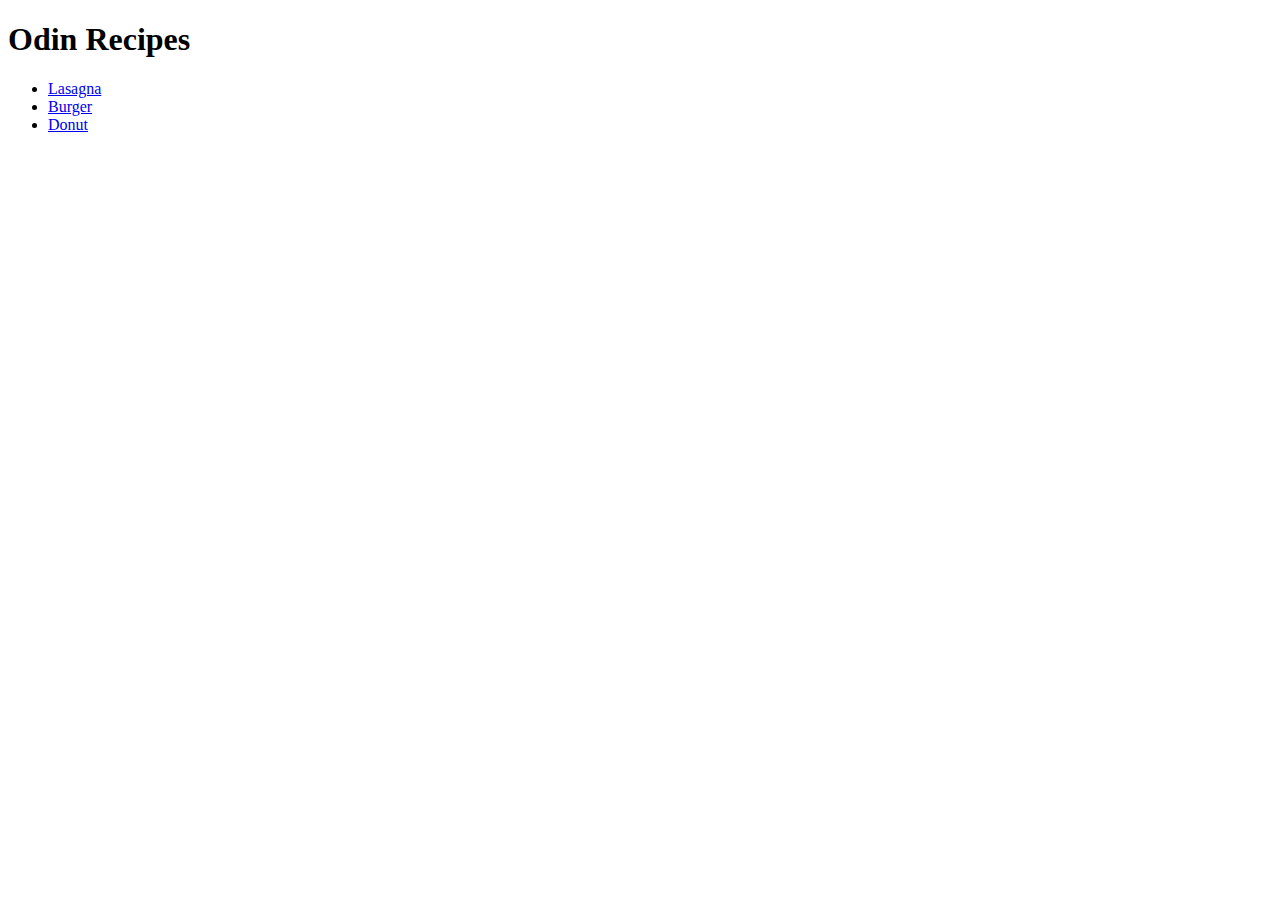
==== index.html @ 1a3bd5b1 "Create wireframe, landing page, and links" ====
<!DOCTYPE html>
<html lang="en">

<head>
    <meta charset="UTF-8">
    <meta name="viewport" content="width=>, initial-scale=1.0">
    <title>Document</title>
</head>

<body>
    <h1>Odin Recipes</h1>
    <ul>
        <li><a href="recipes/lasagna.html">Lasagna</a></li>
        <li><a href="recipes/burger.html">Burger</a></li>
        <li><a href="recipes/donut.html">Donut</a></li>
    </ul>

</body>

</html>
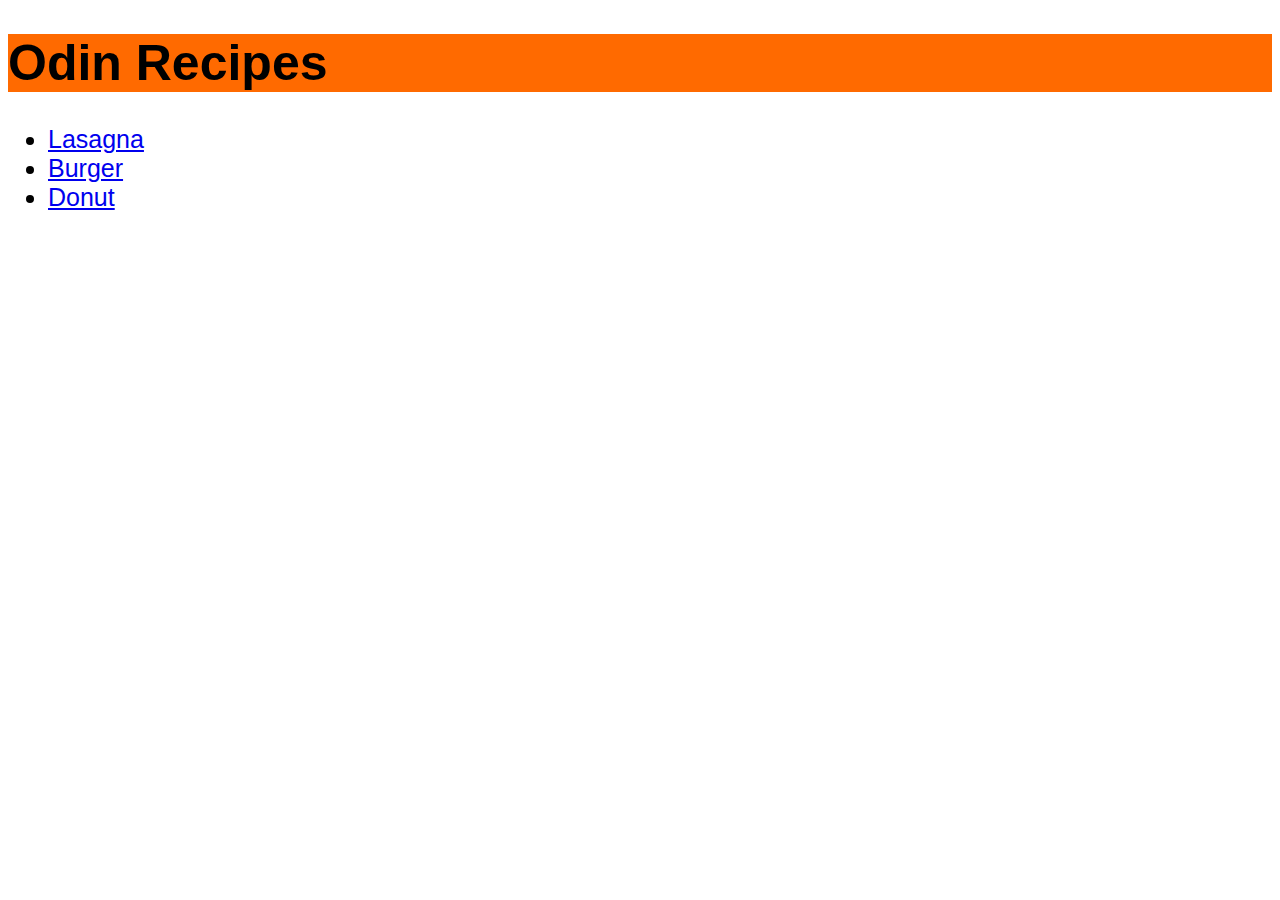
==== commit 91933276: "Added CSS styling to all pages" ====
--- a/index.html
+++ b/index.html
@@ -5,11 +5,12 @@
     <meta charset="UTF-8">
     <meta name="viewport" content="width=>, initial-scale=1.0">
     <title>Document</title>
+    <link rel="stylesheet" href="styles.css">
 </head>
 
 <body>
-    <h1>Odin Recipes</h1>
-    <ul>
+    <h1 class="title">Odin Recipes</h1>
+    <ul class="link">
         <li><a href="recipes/lasagna.html">Lasagna</a></li>
         <li><a href="recipes/burger.html">Burger</a></li>
         <li><a href="recipes/donut.html">Donut</a></li>
--- a/styles.css
+++ b/styles.css
@@ -0,0 +1,27 @@
+body {
+    font-family: Arial, Helvetica, sans-serif;
+}
+
+.title {
+    background-color: rgb(255, 106, 0);
+    font-weight: 800;
+    font-size: 50px;
+    font-family: 'Trebuchet MS', 'Lucida Sans Unicode', 'Lucida Grande', 'Lucida Sans', Arial, sans-serif;
+}
+
+.link {
+    font-size: 25px;
+
+}
+
+.small-link {
+    font-family: system-ui, -apple-system, BlinkMacSystemFont, 'Segoe UI', Roboto, Oxygen, Ubuntu, Cantarell, 'Open Sans', 'Helvetica Neue', sans-serif;
+    font-size: 8px;
+    font-weight: 100;
+}
+
+h1 {
+    background-color: aqua;
+    font-size: 50px;
+    font-family: 'Trebuchet MS', 'Lucida Sans Unicode', 'Lucida Grande', 'Lucida Sans', Arial, sans-serif;
+}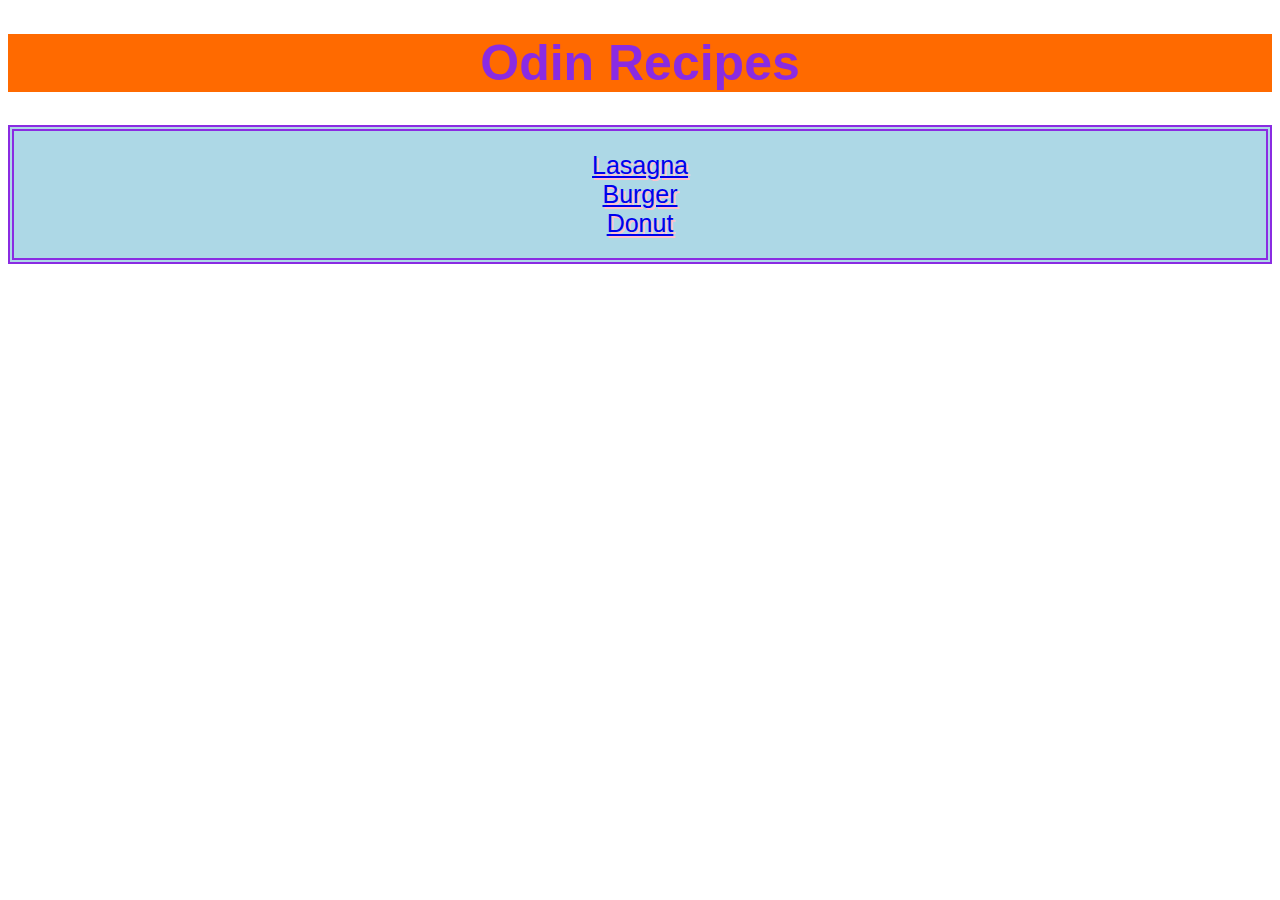
==== commit 78ab3978: "Update CSS styling on homepage, list box" ====
--- a/index.html
+++ b/index.html
@@ -11,9 +11,9 @@
 <body>
     <h1 class="title">Odin Recipes</h1>
     <ul class="link">
-        <li><a href="recipes/lasagna.html">Lasagna</a></li>
-        <li><a href="recipes/burger.html">Burger</a></li>
-        <li><a href="recipes/donut.html">Donut</a></li>
+        <div><a href="recipes/lasagna.html">Lasagna</a></li>
+        <div><a href="recipes/burger.html">Burger</a></li>
+        <div><a href="recipes/donut.html">Donut</a></li>
     </ul>
 
 </body>
--- a/styles.css
+++ b/styles.css
@@ -7,10 +7,20 @@
     font-weight: 800;
     font-size: 50px;
     font-family: 'Trebuchet MS', 'Lucida Sans Unicode', 'Lucida Grande', 'Lucida Sans', Arial, sans-serif;
+    text-align: center;
+    color: blueviolet;
 }
 
 .link {
     font-size: 25px;
+    background-color: lightblue;
+    padding: 20px;
+    text-align: center;
+    text-shadow: 2px 2px pink;
+    color: black;
+    border-color: blueviolet;
+    border-width: 6px;
+    border-style: double;
 
 }
 
